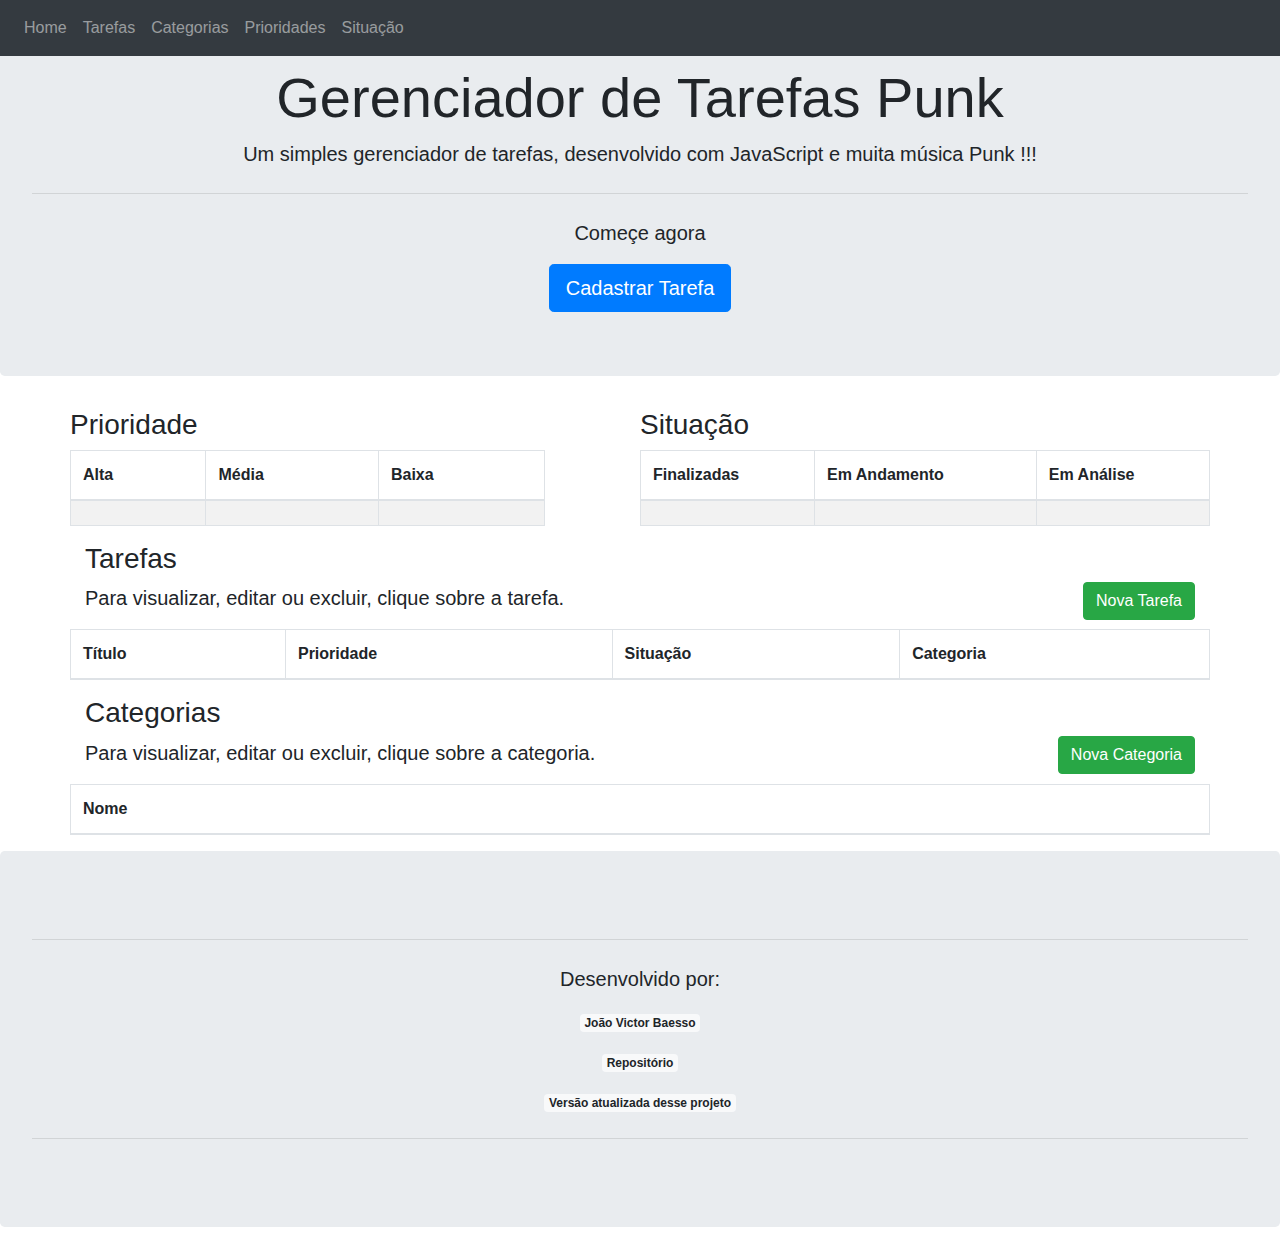
==== gerenciador/index.html @ 539e7f22 "Update index.html" ====
<!DOCTYPE html>
<html lang="en">
	<head>
		<meta charset="UTF-8">
		<link rel="shortcut icon" href="img/favicon.ico" type="image/x-icon">
		<link rel="icon" href="img/favicon.ico" type="image/x-icon">
		<link rel="stylesheet" href="https://maxcdn.bootstrapcdn.com/bootstrap/4.0.0/css/bootstrap.min.css" integrity="sha384-Gn5384xqQ1aoWXA+058RXPxPg6fy4IWvTNh0E263XmFcJlSAwiGgFAW/dAiS6JXm" crossorigin="anonymous">
		<link rel="stylesheet" href="css/estilo.css">
		<script src="https://code.jquery.com/jquery-3.2.1.slim.min.js" integrity="sha384-KJ3o2DKtIkvYIK3UENzmM7KCkRr/rE9/Qpg6aAZGJwFDMVNA/GpGFF93hXpG5KkN" crossorigin="anonymous"></script>
		<script src="https://cdnjs.cloudflare.com/ajax/libs/popper.js/1.12.9/umd/popper.min.js" integrity="sha384-ApNbgh9B+Y1QKtv3Rn7W3mgPxhU9K/ScQsAP7hUibX39j7fakFPskvXusvfa0b4Q" crossorigin="anonymous"></script>
		<script src="https://maxcdn.bootstrapcdn.com/bootstrap/4.0.0/js/bootstrap.min.js" integrity="sha384-JZR6Spejh4U02d8jOt6vLEHfe/JQGiRRSQQxSfFWpi1MquVdAyjUar5+76PVCmYl" crossorigin="anonymous"></script>
		<link rel="stylesheet" href="https://use.fontawesome.com/releases/v5.5.0/css/all.css" integrity="sha384-B4dIYHKNBt8Bc12p+WXckhzcICo0wtJAoU8YZTY5qE0Id1GSseTk6S+L3BlXeVIU" crossorigin="anonymous">
		
		<title>Tarefas Punk</title>
	</head>
	<body>
		<header>
			
			<nav class="navbar navbar-expand-sm fixed-top bg-dark navbar-dark">
				<button class="navbar-toggler" type="button" data-toggle="collapse" data-target="#collapsibleNavbar">
				<span class="navbar-toggler-icon"></span>
				</button>
				<div class="collapse navbar-collapse" id="collapsibleNavbar">
					<ul class="navbar-nav">
						<li class="nav-item">
							<a class="nav-link" href="#rome">Home</a>
						</li>
						<li class="nav-item">
							<a class="nav-link" href="#tarefas">Tarefas</a>
						</li>
						<li class="nav-item">
							<a class="nav-link" href="#categorias">Categorias</a>
						</li>
						<li class="nav-item">
							<a class="nav-link" href="#prioridade-situacao">Prioridades</a>
						</li>
						<li class="nav-item">
							<a class="nav-link" href="#prioridade-situacao">Situação</a>
						</li>
					</ul>
				</div>
			</nav>
		</header>
		<div class="jumbotron text-center" id="rome">
			<h1 class="display-4">Gerenciador de Tarefas Punk</h1>
			<p class="lead">Um simples gerenciador de tarefas, desenvolvido com JavaScript e muita música Punk !!!</p>
			<hr class="my-4">
			<p class="lead">Começe agora</p>
			<a class="btn btn-primary btn-lg" href="#" role="button" data-toggle="modal" data-target="#Modal-Tarefa" onclick="novoBloqueiaExclusaoTarefa()">Cadastrar Tarefa <i class="fas fa-thumbtack"></i></a>
		</div>
		<div class="container">
			<div class="row" id="prioridade-situacao">
				<div class="col-md-5 col-sm-12">
					<div class="row"><h3>Prioridade</h3></div>
					<div class="row">
						<table class="table table-striped table-bordered" id="tabela-prioridade">
							<thead>
								<tr>
									<th>Alta</th>
									<th>Média</th>
									<th>Baixa</th>
								</tr>
							</thead>
							<tbody>
								<tr>
									<td id="tarefas-alta"></td>
									<td id="tarefas-media"></td>
									<td id="tarefas-baixa"></td>
								</tr>
							</tbody>
						</table>
					</div>
				</div>
				<div class="offset-md-1 col-md-6 col-sm-12">
					<div class="row"><h3>Situação</h3></div>
					<div class="row">
						<table class="table table-striped table-bordered" id="tabela-situacao">
							<thead>
								<tr>
									<th>Finalizadas</th>
									<th>Em Andamento</th>
									<th>Em Análise</th>
								</tr>
							</thead>
							<tbody>
								<tr>
									<td id="tarefas-finalizadas"></td>
									<td id="tarefas-em-andamento"></td>
									<td id="tarefas-em-analise"></td>
								</tr>
							</tbody>
						</table>
					</div>
				</div>
			</div>
			<div class="row" id="tarefas">
				<div class="col no-padding-left">
					<h3>Tarefas</h3>
					<p class="lead">Para visualizar, editar ou excluir, clique sobre a tarefa.</p>
				</div>
				<div class="col text-right no-padding-right align-bottom" >
					<p style="visibility: hidden;">Deixa o Botao embaixo :)</p>
					<button type="button" class="btn btn-success" id="btn-nova-tarefa" data-toggle="modal" data-target="#Modal-Tarefa" onclick="novoBloqueiaExclusaoTarefa()">Nova Tarefa  <i class="fas fa-edit"></i></button>
				</div>
			</div>
			<div class="row">
				
				<table class="table table-striped table-bordered" id="tabela-tarefas">
					<thead>
						<tr>
							<th>Título</th>
							<th>Prioridade</th>
							<th>Situação</th>
							<th>Categoria</th>
						</tr>
					</thead>
					<tbody id="corpo-tabela-tarefas">
						
					</tbody>
				</table>
			</div>
			<div class="row" id="categorias">
				<div class="col no-padding-left">
					<h3>Categorias</h3>
					<p class="lead">Para visualizar, editar ou excluir, clique sobre a categoria.</p>
				</div>
				<div class="col text-right no-padding-right">
					<p style="visibility: hidden;">Deixa o Botao embaixo :)</p>
					<button type="button" class="btn btn-success" id="btn-nova-categoria" data-toggle="modal" data-target="#Modal-Categoria" onclick="novoBloqueiaExclusaoCategoria()">Nova Categoria <i class="fas fa-tasks"></i></button>
				</div>
			</div>
			<div class="row">
				
				<table class="table table-striped table-bordered" id="tabela-categorias">
					<thead>
						<tr>
							<th>Nome</th>
						</tr>
					</thead>
					<tbody id="corpo-tabela-categorias">
						
					</tbody>
				</table>
			</div>
		</div>
		<!-- The Modal -->
		<div class="modal" id="Modal-Tarefa">
			<div class="modal-dialog">
				<div class="modal-content">
					<!-- Modal Header -->
					<div class="modal-header">
						<h4 class="modal-title">Nova Tarefa</h4>
						<button type="button" class="close" data-dismiss="modal">&times;</button>
					</div>
					<!-- Modal body -->
					<div class="modal-body">
						<form onsubmit="return salvarTarefas()">
							<div class="form-group">
								<input type="hidden" id="id-tarefa" value="">
								<input type="text" class="form-control" id="titulo-tarefa" placeholder="Título" required="required">
							</div>
							<div class="form-group">
								<select class="custom-select" id="prioridade-tarefa">
									<option selected="selected">Escolha uma prioridade...</option>
									<option>Alta</option>
									<option>Média</option>
									<option>Baixa</option>
								</select>
							</div>
							<div class="form-group">
								<select class="custom-select" id="situacao-tarefa">
									<option selected="selected">Escolha uma situação...</option>
									<option>Em Análise</option>
									<option>Em Andamento</option>
									<option>Finalizada</option>
								</select>
							</div>
							<div class="form-group autocomplete">
								<select class="custom-select" id="categoria-tarefa">
									
								</select>
							</div>
							<div class="form-group text-right">
								<button type="button" class="btn btn-danger" id="btn-excluir-tarefa" onclick="excluiTarefaByButton()">Excluir</button>
								<button type="button" class="btn btn-warning" id="btn-limpar-tarefa" onclick="zeraInputTarefa()">Limpar</button>
								<button type="button" class="btn btn-primary" id="btn-editar-tarefa" onclick="liberaEdicaoTarefa()">Editar</button>
								<button type="submit" class="btn btn-success" id="btn-salvar-tarefa">Salvar</button>
							</div>
						</form>
					</div>
				</div>
			</div>
		</div>
		<!-- The Modal -->
		<div class="modal" id="Modal-Categoria">
			<div class="modal-dialog">
				<div class="modal-content">
					<!-- Modal Header -->
					<div class="modal-header text-center">
						<h4 class="modal-title">Nova Categoria de Tarefas</h4>
						<button type="button" class="close" data-dismiss="modal">&times;</button>
					</div>
					<!-- Modal body -->
					<div class="modal-body">
						<form onsubmit="return salvarCategorias()">
							<div class="form-group">
								<input type="hidden" id="id-categoria" value="">
								<input type="text" class="form-control" id="nome-categoria" placeholder="Nome" required="required">
							</div>
							<div class="form-group text-right">
								<button type="button" class="btn btn-danger" id="btn-excluir-categoria" onclick="excluiCategoriaByButton()">Excluir</button>
								<button type="button" class="btn btn-warning" id="btn-limpar-categoria" onclick="zeraInputCategoria()">Limpar</button>
								<button type="button" class="btn btn-primary" id="btn-editar-categoria" onclick="liberaEdicaoCategoria()">Editar</button>
								<button type="submit" class="btn btn-success" id="btn-salvar-categoria">Salvar</button>
							</div>
						</form>
					</div>
				</div>
			</div>
		</div>
		<footer>
			<div class="jumbotron text-center" id="rodape">
				
				<hr class="my-4">
				<p class="lead">Desenvolvido por:</p>
				<p><a href="https://www.facebook.com/victhor.baesso" target="blank" class="badge badge-light">João Victor Baesso</a></p>
				<p><a href="https://github.com/victorbaesso/gerenciadorpunk" target="blank" class="badge badge-light">Repositório</a></p>
				<p><a href="https://relaxed-galileo-5401e6.netlify.app/" target="blank" class="badge badge-light">Versão atualizada desse projeto</a></p>
				<hr class="my-4">
				
			</div>
		</footer>
		<script type="text/javascript" src="js/controlaCategorias.js"></script>
		<script type="text/javascript" src="js/controlaTarefas.js"></script>
	</body>
</html>
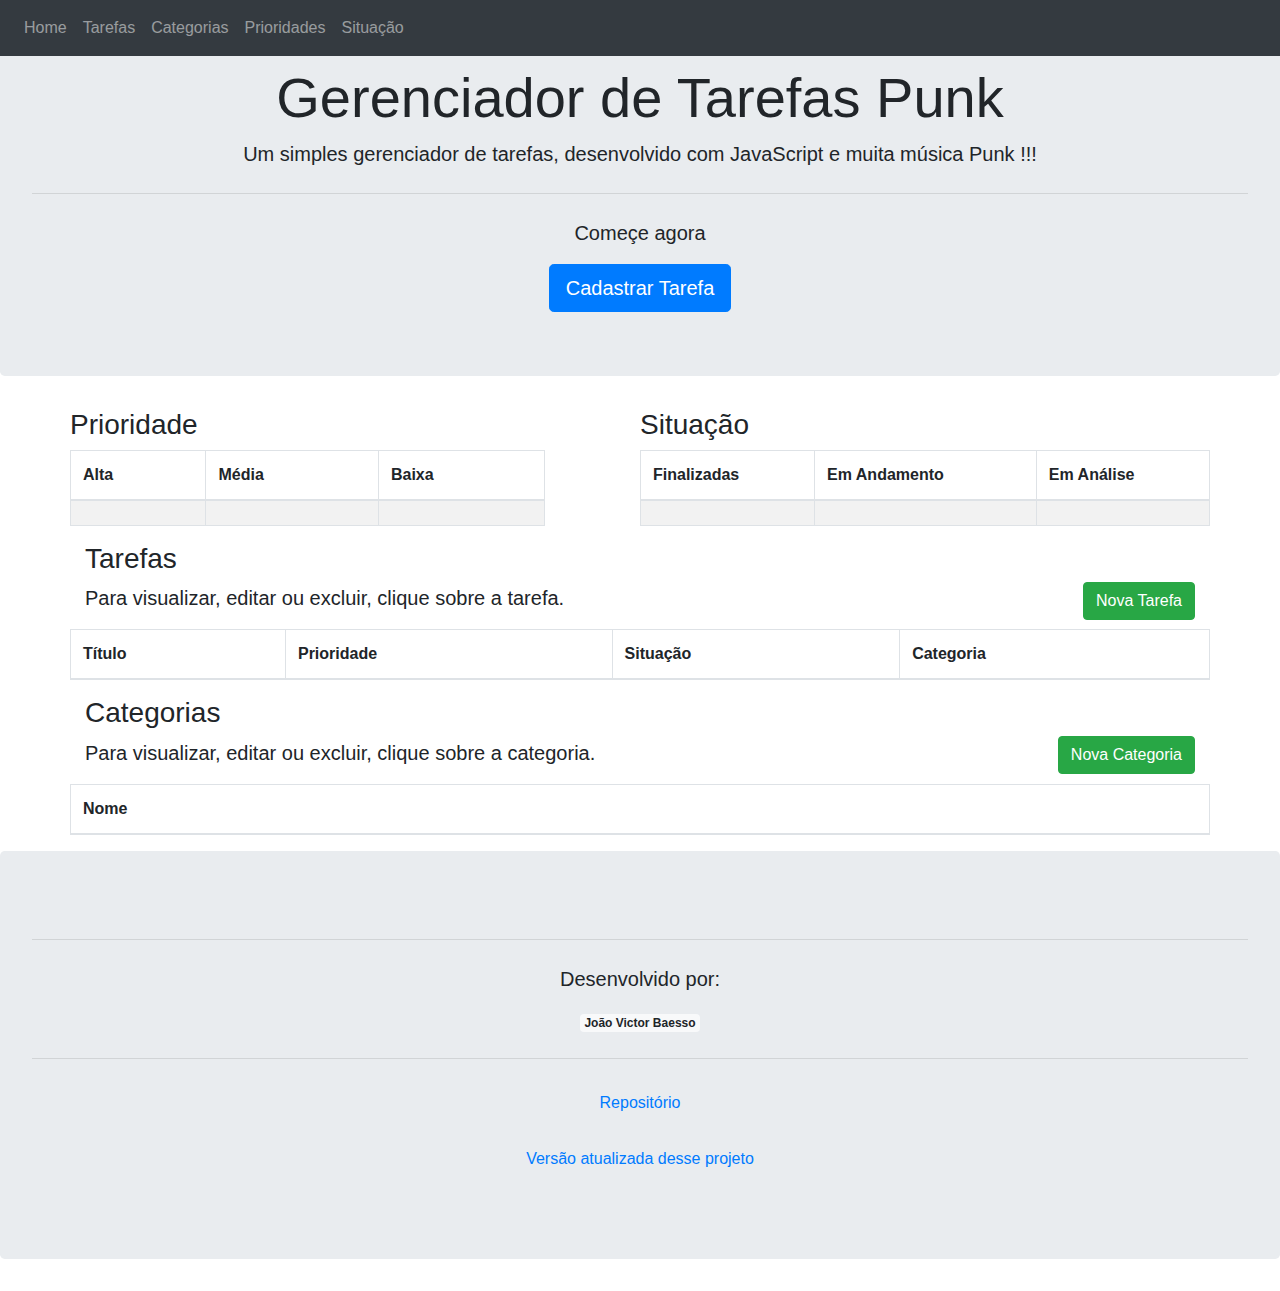
==== commit b2b4fb09: "Update index.html" ====
--- a/gerenciador/index.html
+++ b/gerenciador/index.html
@@ -224,9 +224,10 @@
 				<hr class="my-4">
 				<p class="lead">Desenvolvido por:</p>
 				<p><a href="https://www.facebook.com/victhor.baesso" target="blank" class="badge badge-light">João Victor Baesso</a></p>
-				<p><a href="https://github.com/victorbaesso/gerenciadorpunk" target="blank" class="badge badge-light">Repositório</a></p>
-				<p><a href="https://relaxed-galileo-5401e6.netlify.app/" target="blank" class="badge badge-light">Versão atualizada desse projeto</a></p>
 				<hr class="my-4">
+				<p><a href="https://github.com/victorbaesso/gerenciadorpunk" target="blank" class="nav-link">Repositório</a></p>
+				<p><a href="https://relaxed-galileo-5401e6.netlify.app/" target="blank" class="nav-link">Versão atualizada desse projeto</a></p>
+				
 				
 			</div>
 		</footer>
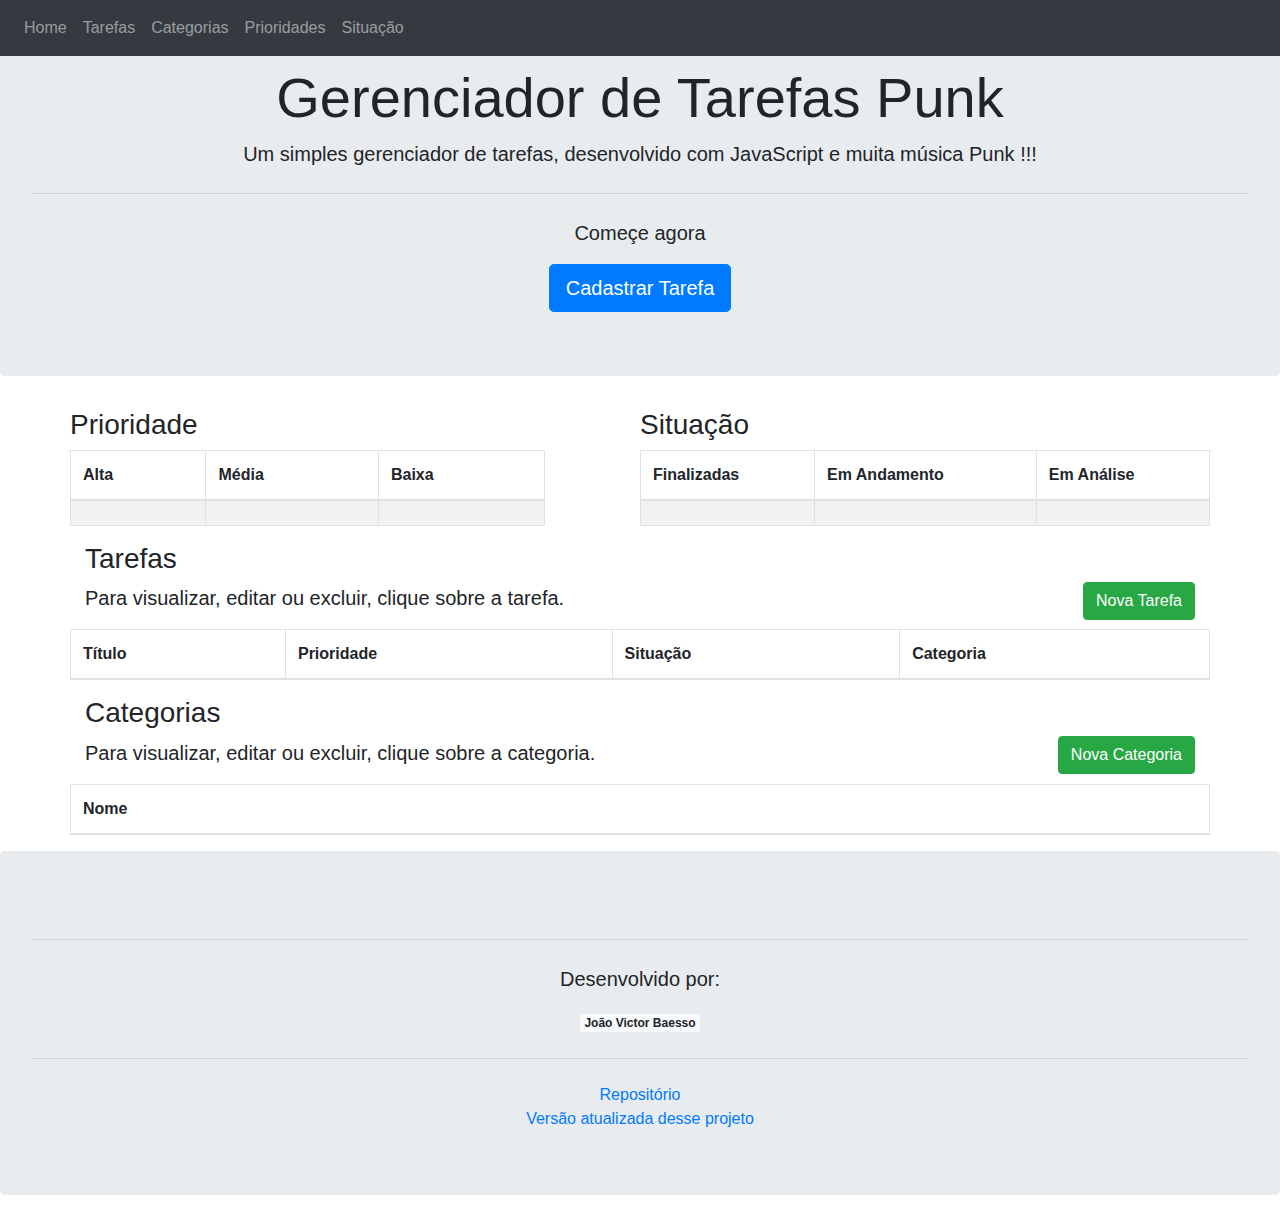
==== commit b5d2f49a: "Update index.html" ====
--- a/gerenciador/index.html
+++ b/gerenciador/index.html
@@ -225,8 +225,8 @@
 				<p class="lead">Desenvolvido por:</p>
 				<p><a href="https://www.facebook.com/victhor.baesso" target="blank" class="badge badge-light">João Victor Baesso</a></p>
 				<hr class="my-4">
-				<p><a href="https://github.com/victorbaesso/gerenciadorpunk" target="blank" class="nav-link">Repositório</a></p>
-				<p><a href="https://relaxed-galileo-5401e6.netlify.app/" target="blank" class="nav-link">Versão atualizada desse projeto</a></p>
+				<p class="my-0"><a href="https://github.com/victorbaesso/gerenciadorpunk" target="blank" class="nav-link p-0">Repositório</a></p>
+				<p class="my-0"><a href="https://relaxed-galileo-5401e6.netlify.app/" target="blank" class="nav-link p-0">Versão atualizada desse projeto</a></p>
 				
 				
 			</div>
